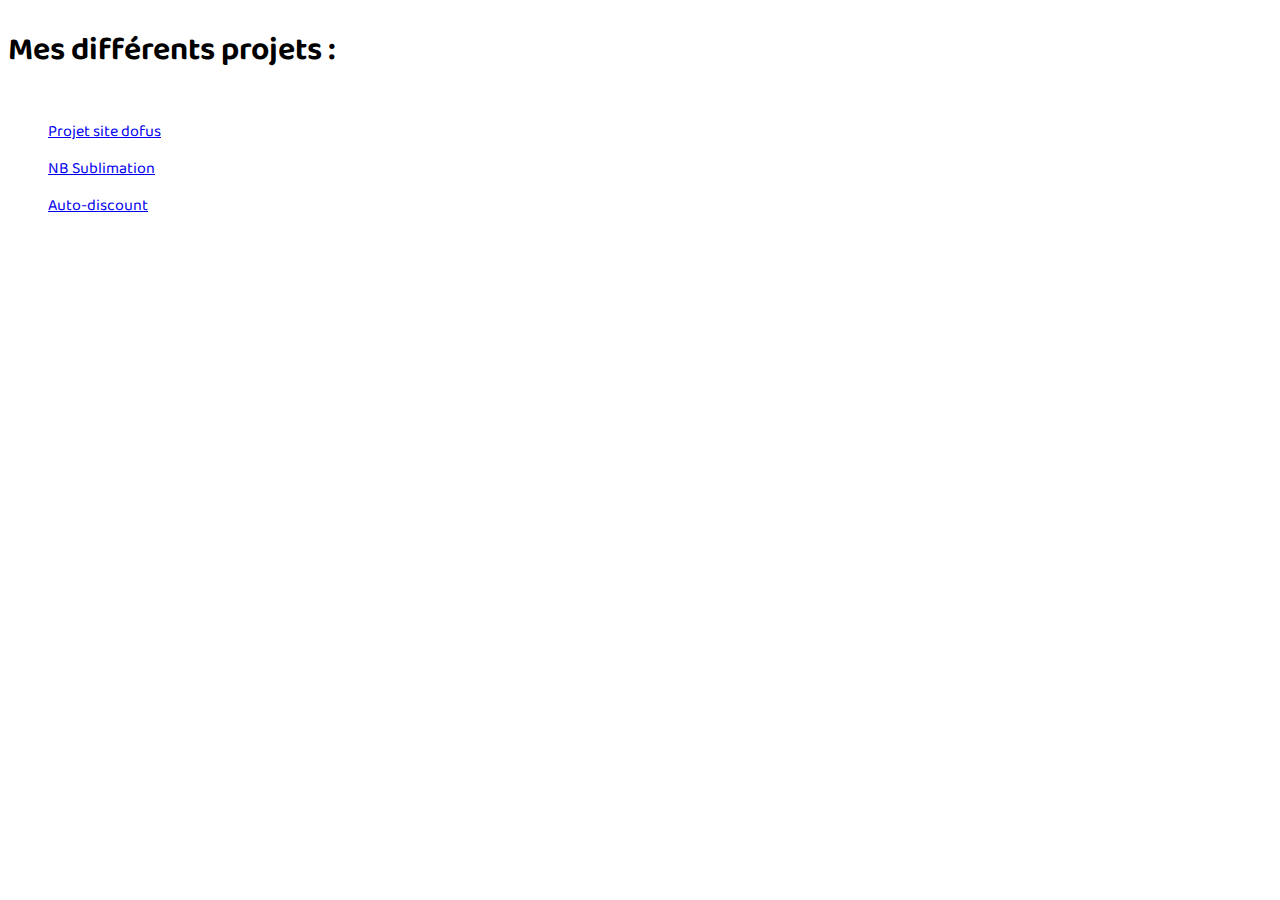
==== index.html @ 44231834 "Adding index and style file for the main page" ====
<!doctype html>
  <head>
    <meta charset="utf-8">
    <title>Website under construction</title>
    <meta name="description" content="Default page for simple hosting clients">
    <link href="https://fonts.googleapis.com/css2?family=Baloo+Tammudu+2:wght@400;500;600;700;800&display=swap" rel="stylesheet"> 
    <link rel="stylesheet" href="style.css">
  </head>
  <body>
      <h1>Mes différents projets :</h1>
      <ul>
        <li><a href="Projet site dofus/Pages/index.html">Projet site dofus</a></li>
        <li><a href="NB Sublimation/main.html">NB Sublimation</a></li>
        <li><a href="Auto-discount/Pages/index.html">Auto-discount</a></li>
      </ul>
  </body>
</html>
---- style.css ----
html {
    font-family: 'Baloo Tammudu 2', cursive;
}
li {
    list-style-type: none;
}
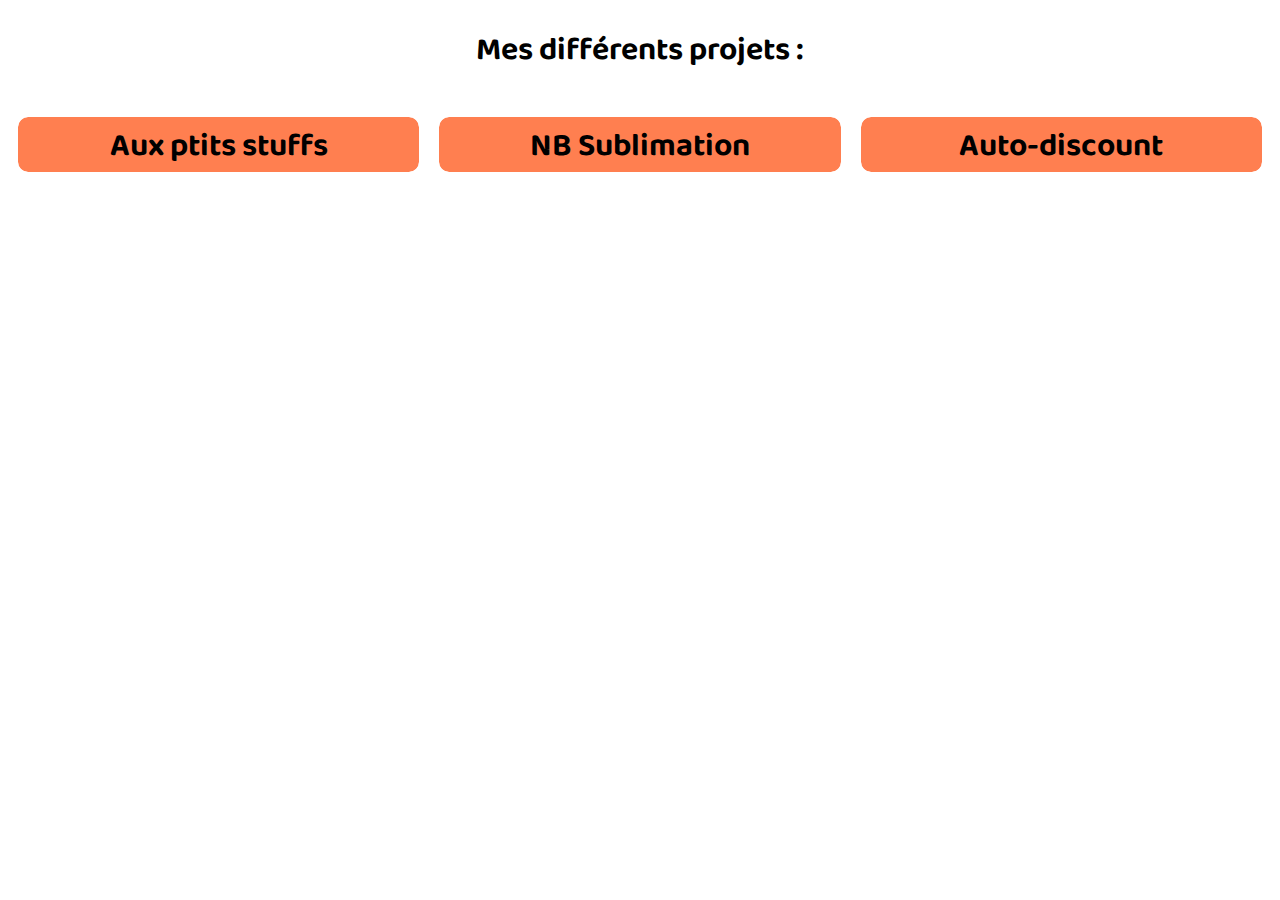
==== commit 283c0859: "Adding css effect on the main page which present my project. Adding link to each project." ====
--- a/index.html
+++ b/index.html
@@ -7,11 +7,41 @@
     <link rel="stylesheet" href="style.css">
   </head>
   <body>
+    <header>
       <h1>Mes différents projets :</h1>
-      <ul>
-        <li><a href="Projet site dofus/Pages/index.html">Projet site dofus</a></li>
-        <li><a href="NB Sublimation/main.html">NB Sublimation</a></li>
-        <li><a href="Auto-discount/Pages/index.html">Auto-discount</a></li>
-      </ul>
+    </header>
+    <main>
+        <div class="card">
+          <a href="Projet site dofus/Pages/index.html" target="blank">
+            <h1>Aux ptits stuffs</h1>
+            <ul>
+              <li>Site communautaire ayant pour but de montrer différents équipements pour le jeu Dofus</li>
+              <li>HTML/CSS</li>
+              <li>Work in progress</li>
+            </ul>
+          </a>
+        </div>
+        <div class="card">
+          <a href="NB Sublimation/main.html" target="blank">
+            <h1>NB Sublimation</h1>
+            <ul>
+              <li>Site vitrine pour une entreprise d'impression sur t-shirt, tasses, casquettes...</li>
+              <li>HTML/CSS</li>
+              <li>Work in progress</li>
+            </ul>
+          </a>
+        </div>
+        <div class="card">
+          <a href="Auto-discount/Pages/index.html" target="blank">
+            <h1>Auto-discount</h1>
+            <ul>
+              <li>Site de vente de piéces auto d'occasion et neuves à destination des particuliers.</li>
+              <li>HTML/CSS</li>
+              <li>Work in progress</li>
+            </ul>
+          </a>
+        </div>
+        </ul>
+    </main>
   </body>
 </html>
--- a/style.css
+++ b/style.css
@@ -1,6 +1,54 @@
 html {
     font-family: 'Baloo Tammudu 2', cursive;
+    margin: 0;
+    padding: 0;
 }
-li {
-    list-style-type: none;
+main {
+    display: grid;
+    grid-template-columns: 1fr 1fr 1fr;
+    grid-template-rows: 1fr 1fr;
+    grid-template-areas: 
+    "head head head"
 }
+h1 {
+    grid-area: head;
+    text-align: center;
+}
+ul {
+    margin: 0;
+}
+div a {
+    display: block;
+    width: 100%;
+    height: 100%;
+    text-decoration: none;
+    color: black;
+    margin: 0;
+    padding: 0;
+    background: coral;
+    border-radius: 10px;
+}
+.card {
+    margin: 10px;
+    border-radius: 10px;
+    padding: 0;
+    margin-top: 0;
+    overflow: hidden;
+    height: 55px;
+
+}
+.card h1 {
+    margin: 0;
+}
+.card:hover {
+    animation-duration: 1s;
+    animation-name: toggleDown;
+}
+@keyframes toggleDown {
+    from {
+        height: 55px;
+    }
+    to {
+        height: auto;
+    }
+}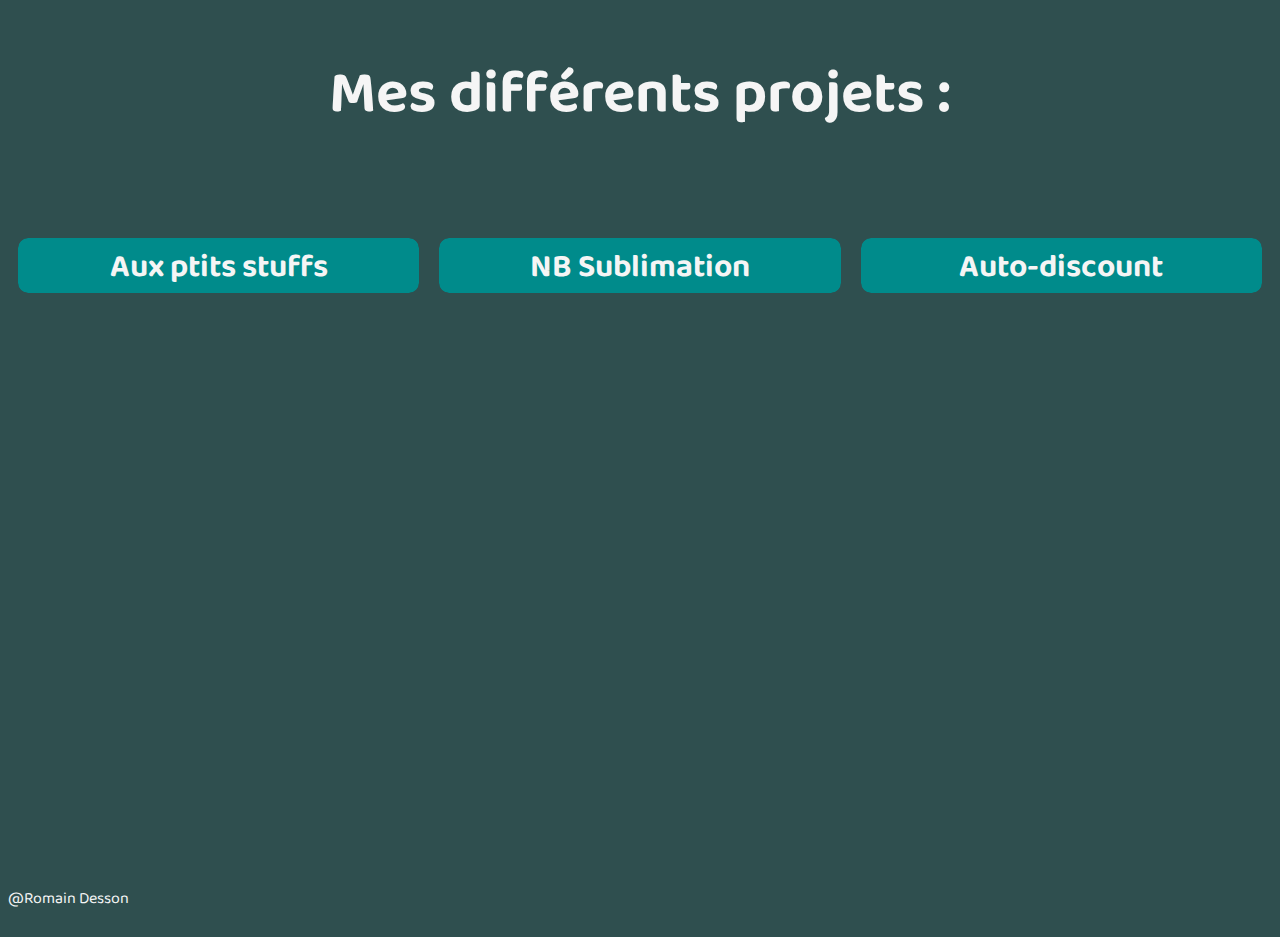
==== commit 3f2b4216: "V1.0 Of the main page achieved. Work in progress on projet site dofus." ====
--- a/index.html
+++ b/index.html
@@ -43,5 +43,8 @@
         </div>
         </ul>
     </main>
+    <footer>
+      <p>@Romain Desson</p>
+    </footer>
   </body>
 </html>
--- a/style.css
+++ b/style.css
@@ -2,8 +2,16 @@
     font-family: 'Baloo Tammudu 2', cursive;
     margin: 0;
     padding: 0;
+    overflow-y: hidden;
+    background: darkslategray;
+    color: whitesmoke;
+}
+header {
+    margin-bottom: 2em;
+    font-size: 30px;
 }
 main {
+    height: 70vh;
     display: grid;
     grid-template-columns: 1fr 1fr 1fr;
     grid-template-rows: 1fr 1fr;
@@ -22,10 +30,10 @@
     width: 100%;
     height: 100%;
     text-decoration: none;
-    color: black;
+    color: whitesmoke;
     margin: 0;
     padding: 0;
-    background: coral;
+    background: darkcyan;
     border-radius: 10px;
 }
 .card {
@@ -41,14 +49,26 @@
     margin: 0;
 }
 .card:hover {
-    animation-duration: 1s;
-    animation-name: toggleDown;
+    height: 100%;
+
 }
-@keyframes toggleDown {
-    from {
-        height: 55px;
+footer {
+    display: block;
+    position: relative;
+    float: left;
+}
+@media (max-width: 800px) {
+    main {
+        display: flex;
+        flex-direction: column;
     }
-    to {
+    .card {
+        margin: 1em;
+    }
+    header {
+        margin-bottom: 2em;
+    }
+    .card:hover {
         height: auto;
     }
 }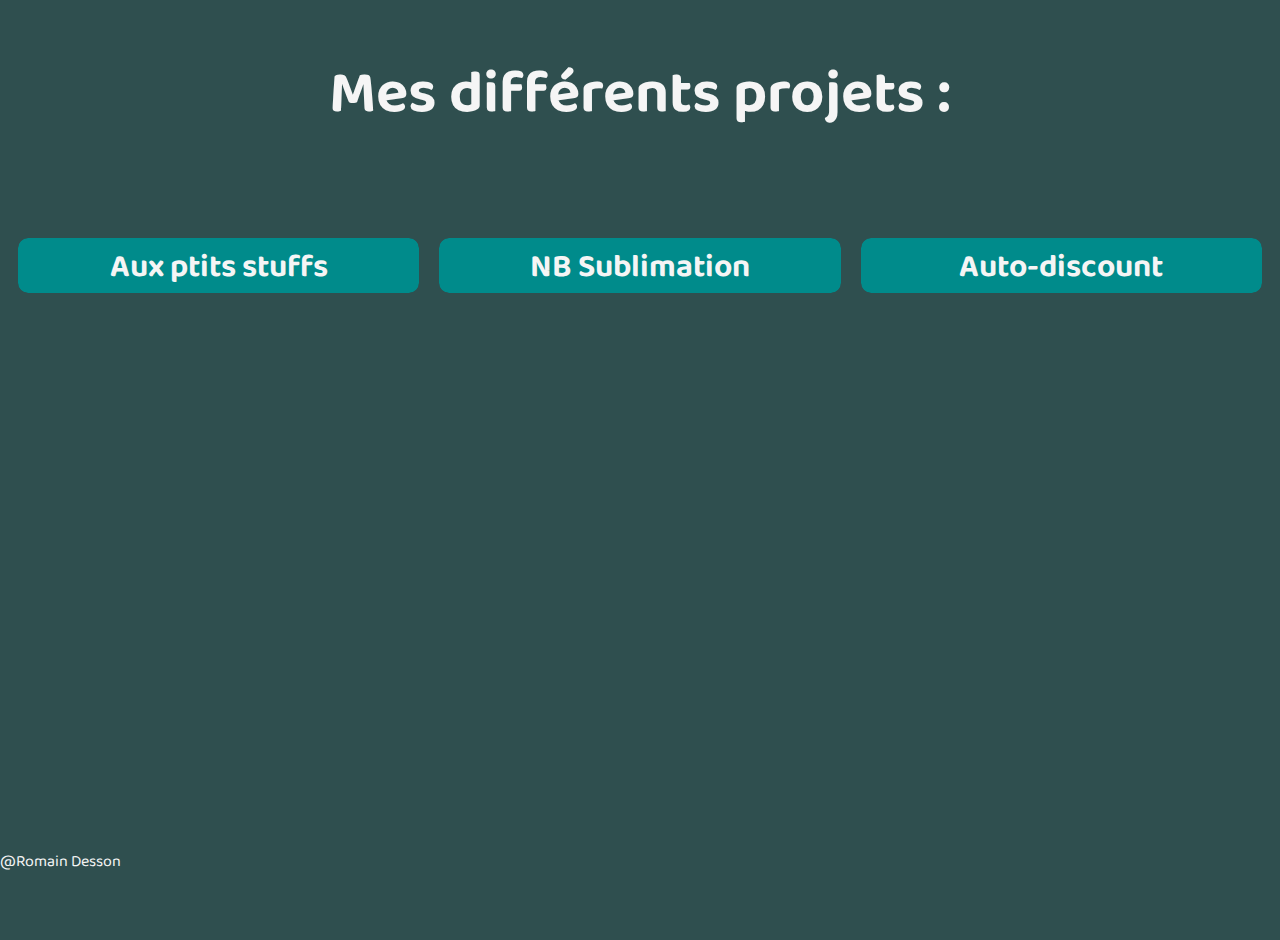
==== commit 64de2ae8: "Achieving main page v 1.1 (definitive atm). WIP on Projet site dofus, working on the CSS gor the mai" ====
--- a/index.html
+++ b/index.html
@@ -1,5 +1,5 @@
 <!doctype html>
-  <head>
+  <head lang="fr">
     <meta charset="utf-8">
     <title>Website under construction</title>
     <meta name="description" content="Default page for simple hosting clients">
@@ -41,7 +41,6 @@
             </ul>
           </a>
         </div>
-        </ul>
     </main>
     <footer>
       <p>@Romain Desson</p>
--- a/style.css
+++ b/style.css
@@ -5,6 +5,10 @@
     overflow-y: hidden;
     background: darkslategray;
     color: whitesmoke;
+    height: 100%;
+}
+body {
+    min-height: 100%;
 }
 header {
     margin-bottom: 2em;
@@ -49,13 +53,12 @@
     margin: 0;
 }
 .card:hover {
-    height: 100%;
-
+    height: auto;
 }
 footer {
-    display: block;
-    position: relative;
-    float: left;
+    position: absolute;
+    bottom: 0;
+    left: 0;
 }
 @media (max-width: 800px) {
     main {
